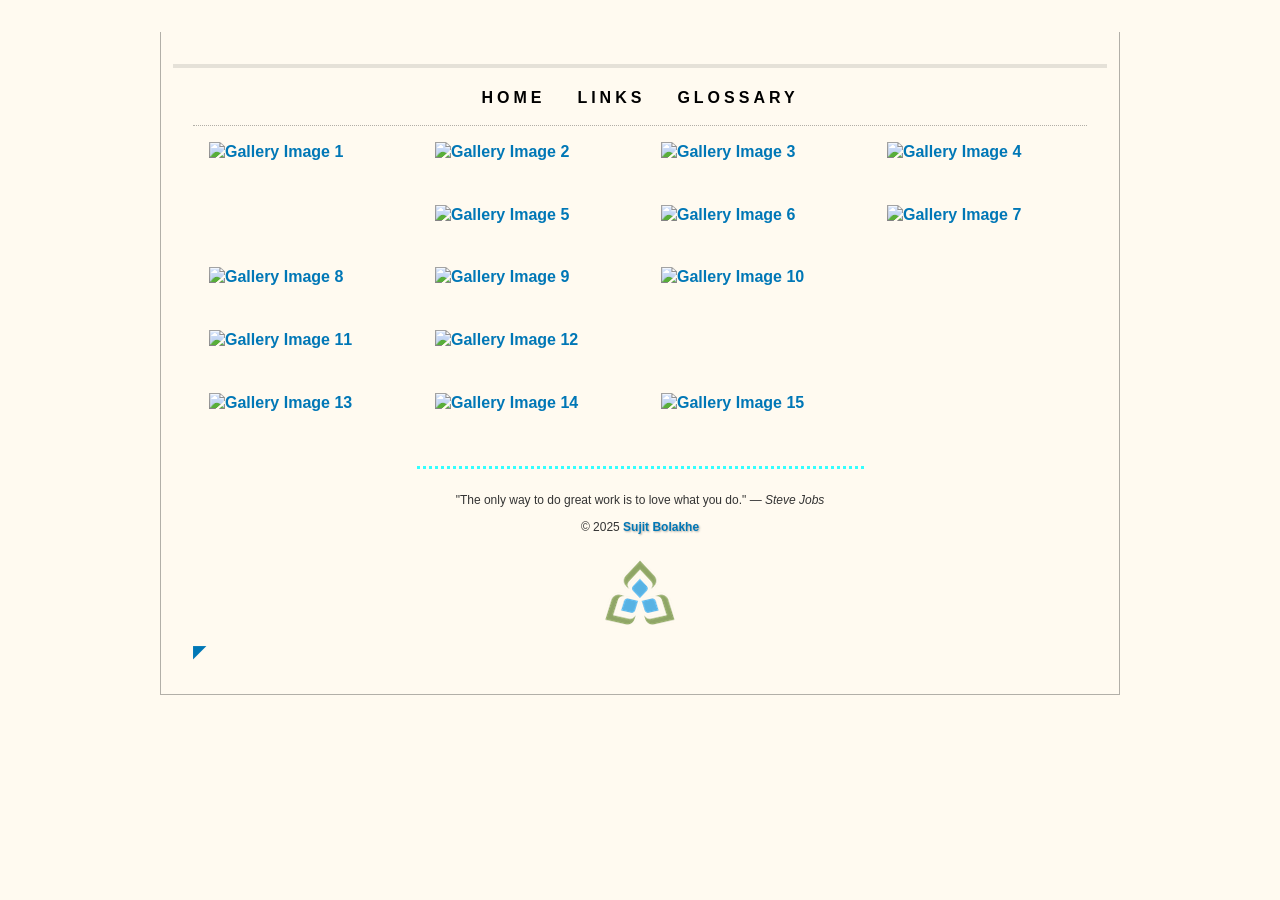
==== site/gallery.html @ 7028de04 "Merge 5f0ab711a5b78a724632fa59d4f3b3dd9a26e708 into c22bb0510d387ecdbc007237b3eec780fb49c6cf" ====
<!DOCTYPE html>
<html lang="en">

<head>
    <!-- Meta Tag for Character Set -->
    <meta charset="UTF-8">

    <!-- Meta Tag for Author (Your GitHub Username) -->
    <meta name="Author" content="Sujit-sault">

    <!-- Title Tag -->
    <title>My Webpage</title>
    <link rel="icon" type="image/png" href="/site/favicon-96x96.png" sizes="96x96" />
    <link rel="icon" type="image/svg+xml" href="/site/favicon.svg" />
    <link rel="shortcut icon" href="/site/favicon.ico" />
    <link rel="apple-touch-icon" sizes="180x180" href="/site/apple-touch-icon.png" />
    <link rel="manifest" href="/site/site.webmanifest" />
    <link rel="preconnect" href="https://fonts.googleapis.com">
<link rel="preconnect" href="https://fonts.gstatic.com" crossorigin>
<link href="https://fonts.googleapis.com/css2?family=Montserrat:ital,wght@0,100..900;1,100..900&family=Winky+Sans:ital,wght@0,300..900;1,300..900&display=swap" rel="stylesheet">
    <link rel="stylesheet" href="styles/normalize.css" />
    <link rel="stylesheet" href="styles/main.css" />
    
</head>

<body>
    <!--found me!-->
    <div class="width-wrap">
        <header id="top">
            <nav>
                <ul>
                    <li><a href="index.html">Home</a></li>
                    <li><a href="links.html">Links</a></li>
                    <li><a href="glossary.html">Glossary</a></li>
                </ul>
            </nav>

        </header>
        <main>
            
                <div class="gallery">
                  <a href="https://loremflickr.com/1024/1024/?lock=1" class="row-span-2">
                    <img src="https://loremflickr.com/300/600?lock=1" alt="Gallery Image 1">
                  </a>
                  <a href="https://loremflickr.com/1024/1024/?lock=2"><img src="https://loremflickr.com/300/300?lock=2" alt="Gallery Image 2"></a>
                  <a href="https://loremflickr.com/1024/1024/?lock=3"><img src="https://loremflickr.com/300/300?lock=3" alt="Gallery Image 3"></a>
                  <a href="https://loremflickr.com/1024/1024/?lock=4"><img src="https://loremflickr.com/300/300?lock=4" alt="Gallery Image 4"></a>
                  <a href="https://loremflickr.com/1024/1024/?lock=5"><img src="https://loremflickr.com/300/300?lock=5" alt="Gallery Image 5"></a>
                  <a href="https://loremflickr.com/1024/1024/?lock=6"><img src="https://loremflickr.com/300/300?lock=6" alt="Gallery Image 6"></a>
                  <a href="https://loremflickr.com/1024/1024/?lock=7"><img src="https://loremflickr.com/300/300?lock=7" alt="Gallery Image 7"></a>
                  <a href="https://loremflickr.com/1024/1024/?lock=8"><img src="https://loremflickr.com/300/300?lock=8" alt="Gallery Image 8"></a>
                  <a href="https://loremflickr.com/1024/1024/?lock=9"><img src="https://loremflickr.com/300/300?lock=9" alt="Gallery Image 9"></a>
                  <a href="https://loremflickr.com/1024/1024/?lock=10" class="row-span-2 col-span-2">
                    <img src="https://loremflickr.com/600/600?lock=10" alt="Gallery Image 10">
                  </a>
                  <a href="https://loremflickr.com/1024/1024/?lock=11"><img src="https://loremflickr.com/300/300?lock=11" alt="Gallery Image 11"></a>
                  <a href="https://loremflickr.com/1024/1024/?lock=12"><img src="https://loremflickr.com/300/300?lock=12" alt="Gallery Image 12"></a>
                  <a href="https://loremflickr.com/1024/1024/?lock=13"><img src="https://loremflickr.com/300/300?lock=13" alt="Gallery Image 13"></a>
                  <a href="https://loremflickr.com/1024/1024/?lock=14"><img src="https://loremflickr.com/300/300?lock=14" alt="Gallery Image 14"></a>
                  <a href="https://loremflickr.com/1024/1024/?lock=15"><img src="https://loremflickr.com/300/300?lock=15" alt="Gallery Image 15"></a>
                </div>
            
        </main>
        <footer>
            <hr>
            <blockquote>
                "The only way to do great work is to love what you do."
                <cite>— <span class="author">Steve Jobs</span></cite>
            </blockquote>
            <p>© 2025 <a href="mailto:bolakhesujit6@gmail.com?subject=Message from CSD112 Website">Sujit Bolakhe</a></p>
            <picture>
                <img src="Images/sc-logo/sc-logo.png" alt="Sault College Logo"
                    srcset="Images/sc-logo/sc-logo_105.png 1.5x, Images/sc-logo/sc-logo_140.png 2x" width="70">
            </picture>
        
        </footer>
        <a href="#top" title="Back to top">◤</a>
    </div>
</body>

</html>
---- site/styles/main.css ----
* {
    box-sizing: border-box;
}


.width-wrap {
    max-width: 960px;
    margin: 0 auto;
    padding:2em 2em 2em;
    border:1px solid rgba(0, 0 , 0, 0.3);
    border-top: none;
    margin-bottom: 3em;
}


footer hr {
    width: 50%;
    max-width: 890px;
    min-width: 300px;
    margin-top: 3em;
    margin-bottom: 2em;
    border: none;
    border-bottom: 3px dotted #33ffff

}


dt::after {
    content:":";
}


:root {
    --bg-color: #FAF3E0; 
    --text-color: #2C2A4A; 
    --heading-color: #D7263D; 
    --link-color: #0077B6; 
    --link-hover-color: #00A6FB; 
    --accent-color: #FFBA08; 
}


@media (prefers-color-scheme: dark) {
    :root {
        --bg-color: #1B1B2F; 
        --text-color: #EAEAEA; 
        --heading-color: #FF5E78; 
        --link-color: #38A3A5; 
        --link-hover-color: #57CC99;
        --accent-color: #FFD700;
    }
}


body {
    background-color: var(--bg-color);
    color: var(--text-color);
    font-family: 'Poppins', Arial, sans-serif;
    margin: 0;
    padding: 20px;
}


h1, h2, h3 {
    color: var(--heading-color);
    font-weight: bold;
}


a {
    color: var(--link-color);
    text-decoration: none;
    font-weight: bold;
}

a:hover {
    color: var(--link-hover-color);
}


.button, .highlight {
    background-color: var(--accent-color);
    color: var(--text-color);
    padding: 10px 15px;
    border-radius: 8px;
    display: inline-block;
}

.button:hover {
    filter: brightness(1.2);
}

header {
    border-top: 4px solid rgba(0, 0, 0, 0.1); 
    margin-left: -20px;  
    margin-right: -20px;
}

nav {
    border-bottom: 1px dotted rgba(0, 0, 0, 0.3);
    margin-left: 20px;  
    margin-right: 20px;
}
/*
nav ul li {
    display: inline;
}
*/
nav ul li a {
    display: inline-block;
    text-decoration: none;
    padding: 1em;
    color: black;
    border-top: 4px solid transparent; 
    transition: border-top 0.3s ease-in-out;
}

nav ul li a:hover {
    border-top: 4px solid #007BFF; 
}

table {
    border-collapse: collapse; 
    width: 80%; 
    margin: 20px auto; 
    background-color: #FAF3E0; 
}


caption {
    font-weight: bold;
    margin-bottom: 10px;
    font-size: 1.2em;
}


th, td {
    padding: 0.3em 1em;
    text-align: left;
}


thead th,
tfoot th {
    background-color: rgba(0, 0, 0, 0.2);
}


tbody th {
    background-color: rgba(0, 0, 0, 0.2);
    text-align: left;
}


tbody td {
    background-color: rgba(0, 0, 0, 0.05);
}


tbody tr:nth-child(even) td {
    background-color: rgba(0, 0, 0, 0.15);
}


tfoot th {
    font-weight: bold;
}



label { display: block; margin-bottom: 5px; font-weight: bold; }
input[type="radio"] + label, input[type="checkbox"] + label { display: inline; }


input[type="submit"] { 
    border: none; padding: 1em 3em; background: #007BFF; color: white;
    font-size: 1.1em; cursor: pointer; border-radius: 5px; transition: 0.3s;
}
input[type="submit"]:hover { background: #0056b3; }


input:invalid, textarea:invalid, select:invalid { background: rgba(255, 0, 0, 0.1); }


input, textarea, select { width: 100%; padding: 0.5em; margin-bottom: 10px; border: 1px solid #ccc; border-radius: 5px; }


fieldset { border: 1px solid #ccc; padding: 10px; margin-bottom: 15px; }


h1, h2, h3, h4, h5, h6 {
    font-family: 'Winky Sans';
}


body {
    font-family: 'Montserrat' ;
    line-height: 1.3;
}


a {
    text-decoration: none;
}


a:hover {
    text-decoration: underline;
}


ol {
    list-style-type: upper-roman;
}


iframe {
    border-radius: 2em 0 2em 0;
}


fieldset ul {
    padding: 0;
    list-style-type: none;
}


nav a {
    font-weight: bold;
    text-decoration: none ;
    text-transform: uppercase;
    letter-spacing: 4px;
}


h1 {
    background: linear-gradient(90deg, #ff8a00, #e52e71);
    background-clip: text;
    background-clip: text;
    color: transparent;
}


.bio {
    column-count: 3;
    column-gap: 2em;
}


.bio #Making-a-table {
    column-span: all;
    margin-top: 1em;
}


table {
    border-collapse: collapse;
}

caption {
    caption-side: bottom;
}


img {
    max-width: 100%;
}


.bio img {
    padding: 2%;
    background-color: white;
    box-shadow: 3px 3px 5px rgba(0,0,0,0.3);
}

footer {
    font-size: 75%;
    text-align: center;
}

 footer a  {
    text-shadow: 1px 1px 2px rgba(0,0,0,0.3);
}

footer a:hover {
    text-decoration: none;
}


h1 {
    background: linear-gradient(to right, #ff7e5f, #feb47b); 
    background-clip: text; 
    color: transparent; 
    font-size: 2.5em; 
}


img {
    margin: 1em;
}


footer {
    clear: both;
}

header nav ul {
    list-style: none;
    padding: 0;
    margin: 0;
    display: flex;
    justify-content: center;
}

/* General styling */
body {
    font-family: sans-serif;
    background-color: #fffaf0;
    padding: 2rem;
    color: #333;
}

h2 {
    color: #c2185b;
    font-weight: bold;
}

label {
    display: inline-block;
    margin: 0.5rem 1rem 0 0;
    cursor: pointer;
    color: #444;
    font-weight: bold;
}

label:hover {
    color: #6a1b9a;
}

/* Hide all radio buttons */
input[type="radio"][name="favourites-tab"] {
    display: none;
}

/* Hide all divs by default */
input[type="radio"] ~ div {
    display: none;
    padding: 1rem;
    background: #ddd;
    border-radius: 6px;
    margin-top: 1rem;
}

/* Show the correct section when its radio button is checked */
#tab1:checked + label + div {
    display: block;
}

#tab2:checked + label + div {
    display: block;
}

#tab3:checked + label + div {
    display: block;
}

#tab4:checked + label + div {
    display: block;
}

#tab5:checked + label + div {
    display: block;
}

figure {
    margin: 0;
    text-align: center;
}

figcaption {
    margin-top: 0.5rem;
    font-weight: bold;
}


.gallery {
    display: grid;
    grid-template-columns: repeat(4, 1fr);
    gap: 10px;
  }
  
  .gallery a {
    display: block;
    transition: transform 0.3s;
  }
  
  .gallery a:hover {
    transform: scale(1.1);
  }
  
  .gallery img {
    width: 100%;
    height: 100%;
    object-fit: cover;
    display: block; 
  }
  
  .row-span-2 {
    grid-row: span 2;
  }
  
  .col-span-2 {
    grid-column: span 2;
  }

  

.selfie-link {
    position: relative; 
    display: inline-block; 
  }
  
 
  .selfie-photo {
    display: block; 
    width: 100%; 
  }
  
 
  .paperclip {
    width: 20%;
    position: absolute; 
    top: 0; 
    right: 0; 
    background: none !important; 
    box-shadow: none !important;
  }
  
 
  .paperclip img {
    max-width: 100%; 
    height: auto;
  }
  
  .back-to-top {
    position: sticky;
    bottom: 10px;
    left: -25px;
    display: inline-block;
    padding: 10px 15px;
    background-color: #007bff;
    color: white;
    text-align: center;
    text-decoration: none;
    border-radius: 5px;
    font-size: 18px;
    transition: transform 0.3s ease;
  }
  
  .back-to-top:hover {
    transform: rotate(45deg);
  }
  
  .back-to-top:focus {
    outline: none;
  }
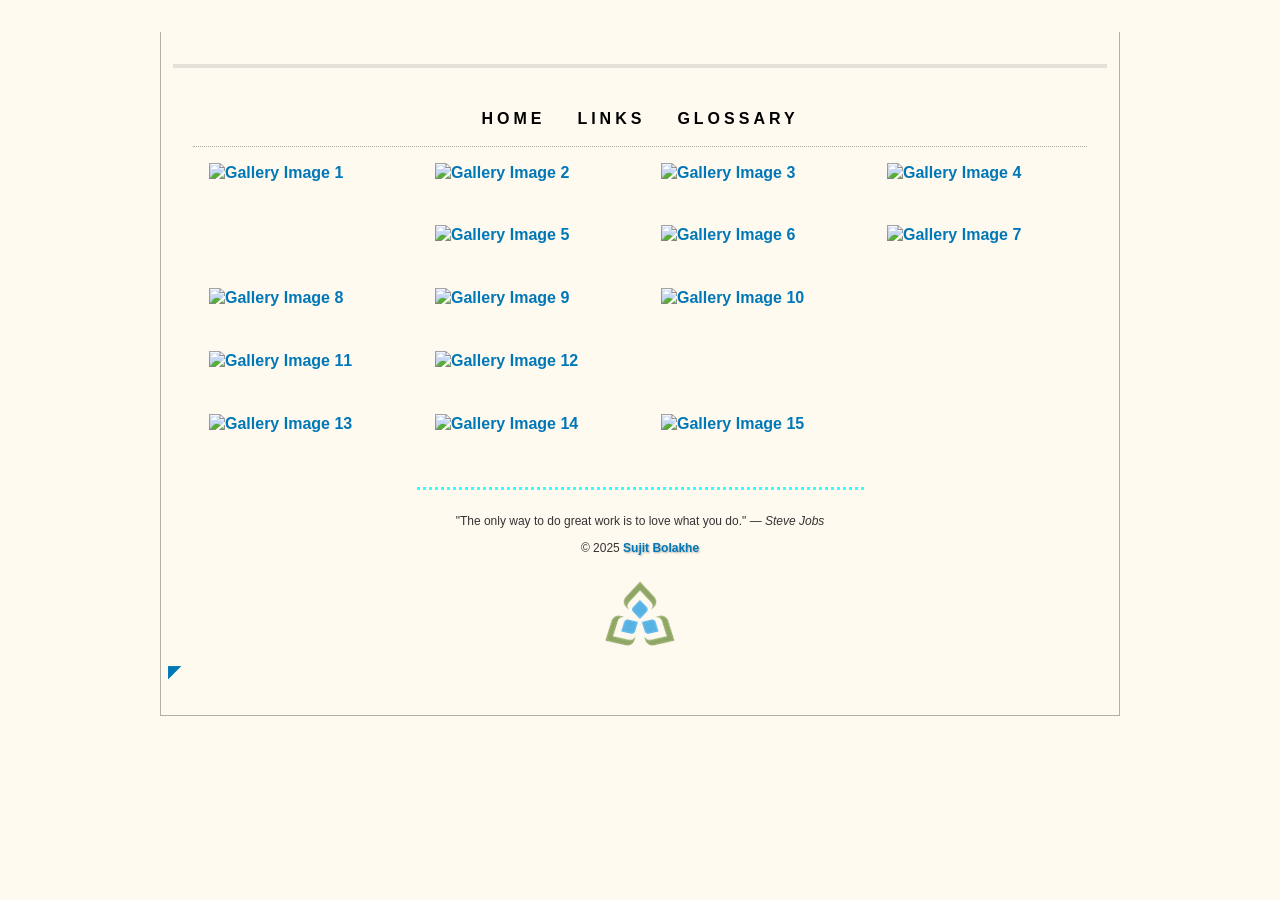
==== commit 0ec06217: "Lab8 Completed" ====
--- a/site/gallery.html
+++ b/site/gallery.html
@@ -7,7 +7,7 @@
 
     <!-- Meta Tag for Author (Your GitHub Username) -->
     <meta name="Author" content="Sujit-sault">
-
+    
     <!-- Title Tag -->
     <title>My Webpage</title>
     <link rel="icon" type="image/png" href="/site/favicon-96x96.png" sizes="96x96" />
@@ -16,8 +16,9 @@
     <link rel="apple-touch-icon" sizes="180x180" href="/site/apple-touch-icon.png" />
     <link rel="manifest" href="/site/site.webmanifest" />
     <link rel="preconnect" href="https://fonts.googleapis.com">
-<link rel="preconnect" href="https://fonts.gstatic.com" crossorigin>
-<link href="https://fonts.googleapis.com/css2?family=Montserrat:ital,wght@0,100..900;1,100..900&family=Winky+Sans:ital,wght@0,300..900;1,300..900&display=swap" rel="stylesheet">
+    <link rel="preconnect" href="https://fonts.gstatic.com" crossorigin>
+    <link href="https://fonts.googleapis.com/css2?family=Montserrat:ital,wght@0,100..900;1,100..900&family=Winky+Sans:ital,wght@0,300..900;1,300..900&display=swap" rel="stylesheet">
+    <meta name="viewport" content="width=device-width, initial-scale=1">
     <link rel="stylesheet" href="styles/normalize.css" />
     <link rel="stylesheet" href="styles/main.css" />
     
@@ -28,6 +29,8 @@
     <div class="width-wrap">
         <header id="top">
             <nav>
+                <input type="checkbox" id="menu-toggle" style="display:none;">  
+                <label for="menu-toggle" class="sandwich-icon"></label>
                 <ul>
                     <li><a href="index.html">Home</a></li>
                     <li><a href="links.html">Links</a></li>
--- a/site/styles/main.css
+++ b/site/styles/main.css
@@ -101,11 +101,11 @@
     margin-left: 20px;  
     margin-right: 20px;
 }
-/*
+
 nav ul li {
     display: inline;
 }
-*/
+
 nav ul li a {
     display: inline-block;
     text-decoration: none;
@@ -242,22 +242,19 @@
 
 
 .bio {
-    column-count: 3;
+    column-width: 13em;;
     column-gap: 2em;
 }
 
 
-.bio #Making-a-table {
+.bio table {
     column-span: all;
     margin-top: 1em;
-}
-
-
-table {
     border-collapse: collapse;
 }
 
-caption {
+
+.bio table caption {
     caption-side: bottom;
 }
 
@@ -312,7 +309,7 @@
     justify-content: center;
 }
 
-/* General styling */
+
 body {
     font-family: sans-serif;
     background-color: #fffaf0;
@@ -337,12 +334,12 @@
     color: #6a1b9a;
 }
 
-/* Hide all radio buttons */
+
 input[type="radio"][name="favourites-tab"] {
     display: none;
 }
 
-/* Hide all divs by default */
+
 input[type="radio"] ~ div {
     display: none;
     padding: 1rem;
@@ -351,7 +348,7 @@
     margin-top: 1rem;
 }
 
-/* Show the correct section when its radio button is checked */
+
 #tab1:checked + label + div {
     display: block;
 }
@@ -385,13 +382,12 @@
 
 .gallery {
     display: grid;
-    grid-template-columns: repeat(4, 1fr);
+    grid-template-columns: repeat(auto-fill, minmax(180px, 1fr));
     gap: 10px;
   }
   
   .gallery a {
-    display: block;
-    transition: transform 0.3s;
+    transition: transform 200ms ease-in-out;
   }
   
   .gallery a:hover {
@@ -442,30 +438,194 @@
     height: auto;
   }
   
-  .back-to-top {
+  a[href="#top"] {
     position: sticky;
     bottom: 10px;
-    left: -25px;
+    margin-left: -25px;
     display: inline-block;
-    padding: 10px 15px;
-    background-color: #007bff;
+    transition: transform 200ms;
+  }
+  
+  a[href="#top"]:hover {
+    transform: rotate(45deg);
+  }
+  
+  a[href="#top"]:focus {
+    outline: none;
+  }
+
+  .bio a {
+    display: inline-block;
+  }
+ 
+  @media (max-width: 450px) {
+    .col-span-2 {
+     grid-column: span 1;
+    }
+  }
+  
+  @media (max-width: 600px) {
+    .courses-table thead,
+    .courses-table tfoot,
+    .courses-table th {
+      display: none;
+    }
+
+    .bio table td {
+    display: block;
+    padding: 0 1rem;
+   }
+
+   .bio table caption {
+    caption-side: top;
+   }
+
+   .bio table td:first-of-type {
+    padding-top: 0.3em;
+    font-weight: bold;
+  }
+
+  .bio table td:last-of-type {
+    padding-bottom: 0.3em;
+    font-style: italic;
+    font-size: 0.8em;
+    position: relative;
+  }
+
+  .courses-table td:last-of-type::after {
+    content: " hrs/wk";
+  }
+}
+
+@media (max-width: 800px) {
+    .favourites {
+     flex-direction: column;
+ }
+ .favourites > label {
+    order: 0;
+  }
+
+  .favourites > label {
+    background-color: #e0e0e0;
+    color: #333;
+    padding: 0.5rem 1rem;
+    border-radius: 6px;
+    cursor: pointer;
+    transition: background-color 0.3s ease;
+    margin-right: 0.5rem;
+}
+
+.favourites input[type="radio"]:checked + label {
+    background-color: #4CAF50;  
     color: white;
-    text-align: center;
-    text-decoration: none;
-    border-radius: 5px;
-    font-size: 18px;
-    transition: transform 0.3s ease;
-  }
-  
-  .back-to-top:hover {
-    transform: rotate(45deg);
-  }
-  
-  .back-to-top:focus {
-    outline: none;
-  }
-  
-  
-  
-  
-
+  }
+}
+
+@media (max-width: 800px) {
+    nav ul {
+      flex-direction: column;
+      align-items: center;
+    }
+  
+    header nav ul li a {
+      padding-top: 0.5em;
+      border-top: none;
+    }
+  
+   header nav ul li a:hover {
+      text-decoration: underline;
+      border-top: none;
+    }
+  }
+
+  #menu-toggle, .sandwich-icon {
+    display: none;
+  }
+  
+
+  nav {
+    position: relative; 
+    text-align: center; 
+  }
+
+  @media (max-width: 800px) {
+    .sandwich-icon {
+     display: block;
+     width: 40px;
+     height: 25px;
+     border-top: 5px solid #000;
+     cursor: pointer;
+     margin: 1em auto;
+     position: relative;
+     transition: transform 0.3s ease;
+  }
+  
+  .sandwich-icon::before,
+  .sandwich-icon::after {
+    content: "";
+    display: block;
+    width: 40px;
+    border-top: 5px solid #000;
+    position: absolute;
+    transition: transform 0.3s ease, opacity 0.3s ease;
+  }
+
+  
+  .sandwich-icon::before {
+    top: 5px;
+  }
+
+  .sandwich-icon::after {
+    top: 15px;
+  }
+
+  #menu-toggle:checked + .sandwich-icon {
+    transform: rotate(45deg); 
+  }
+
+  
+  #menu-toggle:checked + .sandwich-icon::before {
+    top: 0;                   
+    transform: rotate(90deg);   
+    opacity: 0;                
+  }
+
+  #menu-toggle:checked + .sandwich-icon::after {
+    top: 0;                    
+    transform: rotate(-90deg);  
+  }
+
+  nav ul {
+    display: none;
+    flex-direction: column;
+    align-items: center;
+    padding: 0;
+    list-style: none;
+  }
+
+  
+  #menu-toggle:checked + .sandwich-icon + ul {
+    display: flex;
+    height: auto;
+  }
+
+    nav ul li {
+        margin: 10px 0;            
+      }
+    
+      nav ul li a {
+        text-decoration: none;     
+        font-size: 16px;           
+        color: #000;              
+  }
+}
+
+  
+  
+  
+  
+  
+  
+  
+  
+
